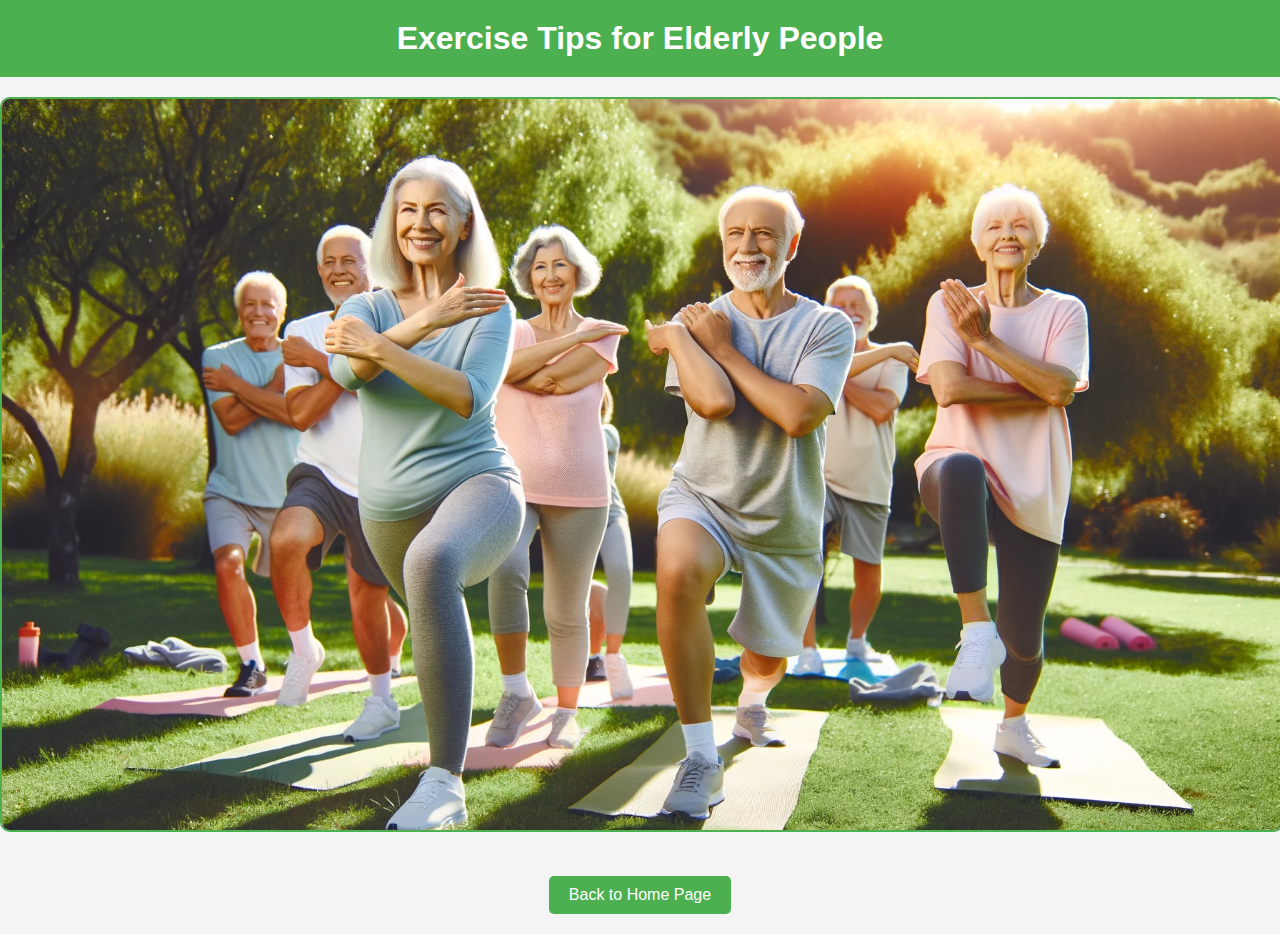
==== secondpage.html @ 946d176d "Add files via upload" ====
<!DOCTYPE html>
<html lang="en">
<head>
    <meta charset="UTF-8">
    <meta name="viewport" content="width=device-width, initial-scale=1.0">
    <title>Exercise Tips</title>
    <style>
        body {
            font-family: Arial, sans-serif;
            margin: 0;
            padding: 0;
            background-color: #f4f4f4;
            color: #333;
            text-align: center;
        }
        header {
            background-color: #4CAF50;
            color: white;
            padding: 10px 0;
        }
        h1 {
            margin: 10px;
        }
        img {
            margin: 20px 0;
            border: 2px solid #4CAF50;
            border-radius: 10px;
            max-width: 100%;
            height: auto;
        }
        a {
            display: inline-block;
            margin: 20px 0;
            padding: 10px 20px;
            color: white;
            background-color: #4CAF50;
            text-decoration: none;
            border-radius: 5px;
        }
        a:hover {
            background-color: #45a049;
        }
    </style>
</head>
<body>
    <header>
        <h1>Exercise Tips for Elderly People</h1>
    </header>
    <img src="image.jpg" alt="Exercise Tips">
    <br>
    <a href="index.html">Back to Home Page</a>
</body>
</html>
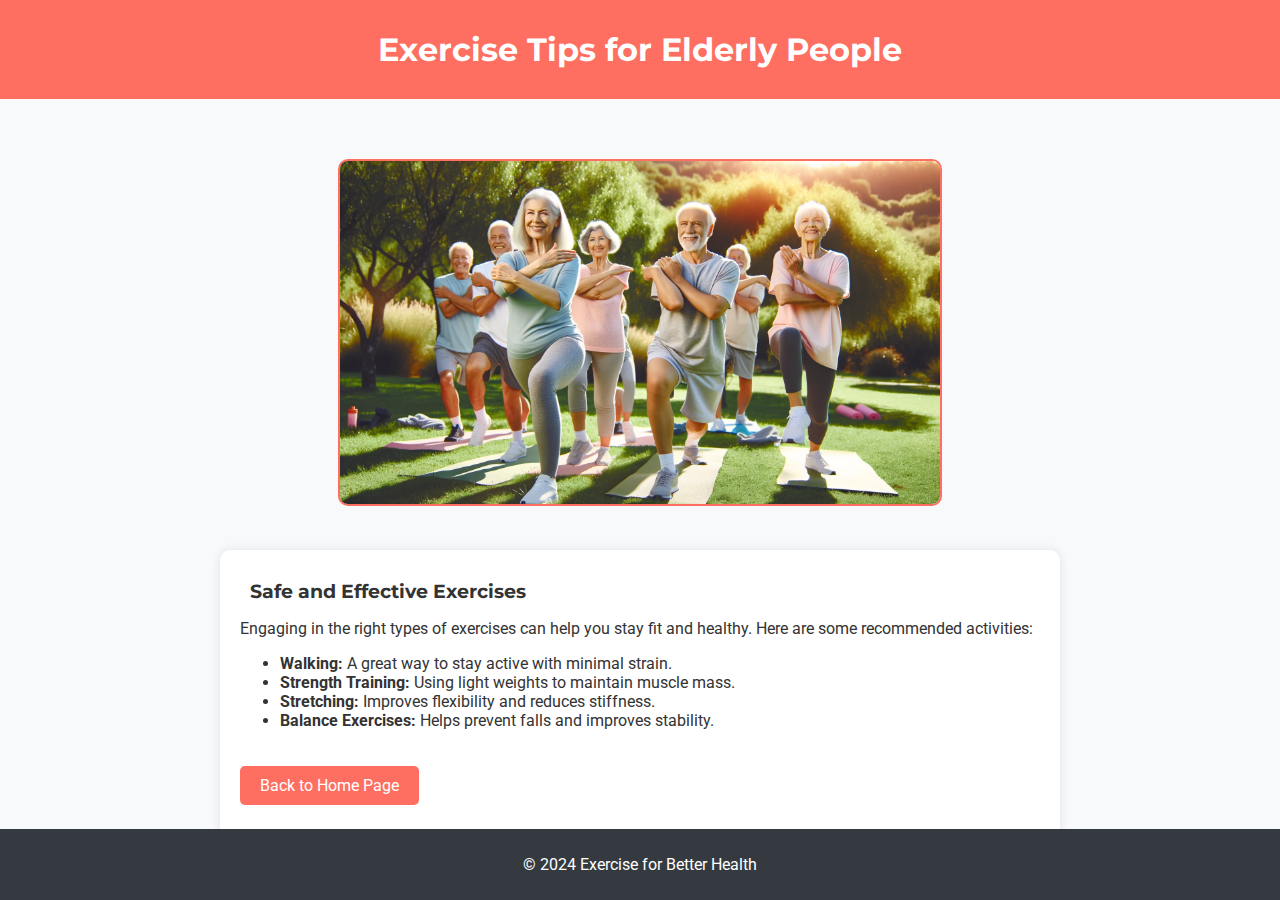
==== commit 3b240873: "Add files via upload" ====
--- a/secondpage.html
+++ b/secondpage.html
@@ -1,54 +1,41 @@
 <!DOCTYPE html>
 <html lang="en">
+
 <head>
     <meta charset="UTF-8">
     <meta name="viewport" content="width=device-width, initial-scale=1.0">
     <title>Exercise Tips</title>
-    <style>
-        body {
-            font-family: Arial, sans-serif;
-            margin: 0;
-            padding: 0;
-            background-color: #f4f4f4;
-            color: #333;
-            text-align: center;
-        }
-        header {
-            background-color: #4CAF50;
-            color: white;
-            padding: 10px 0;
-        }
-        h1 {
-            margin: 10px;
-        }
-        img {
-            margin: 20px 0;
-            border: 2px solid #4CAF50;
-            border-radius: 10px;
-            max-width: 100%;
-            height: auto;
-        }
-        a {
-            display: inline-block;
-            margin: 20px 0;
-            padding: 10px 20px;
-            color: white;
-            background-color: #4CAF50;
-            text-decoration: none;
-            border-radius: 5px;
-        }
-        a:hover {
-            background-color: #45a049;
-        }
-    </style>
+    <link rel="stylesheet" href="style.css">
+    <link rel="preconnect" href="https://fonts.googleapis.com">
+    <link rel="preconnect" href="https://fonts.gstatic.com" crossorigin>
+    <link href="https://fonts.googleapis.com/css2?family=Montserrat:wght@700&family=Roboto:wght@400&display=swap"
+        rel="stylesheet">
 </head>
+
 <body>
     <header>
         <h1>Exercise Tips for Elderly People</h1>
     </header>
-    <img src="image.jpg" alt="Exercise Tips">
-    <br>
-    <a href="index.html">Back to Home Page</a>
+    <main>
+        <section class="image-section">
+            <img src="image.jpg" alt="Exercise Tips" width="600">
+        </section>
+        <section class="info-section">
+            <h3>Safe and Effective Exercises</h3>
+            <p>Engaging in the right types of exercises can help you stay fit and healthy. Here are some recommended
+                activities:</p>
+            <ul>
+                <li><strong>Walking:</strong> A great way to stay active with minimal strain.</li>
+                <li><strong>Strength Training:</strong> Using light weights to maintain muscle mass.</li>
+                <li><strong>Stretching:</strong> Improves flexibility and reduces stiffness.</li>
+                <li><strong>Balance Exercises:</strong> Helps prevent falls and improves stability.</li>
+            </ul>
+            <a href="index.html" class="button">Back to Home Page</a>
+        </section>
+    </main>
+    <footer>
+        <p>&copy; 2024 Exercise for Better Health</p>
+    </footer>
 </body>
-</html>
 
+</html>--- a/style.css
+++ b/style.css
@@ -0,0 +1,77 @@
+body {
+  font-family: 'Roboto', sans-serif;
+  margin: 0;
+  padding: 0;
+  background-color: #f8f9fa;
+  color: #333;
+  text-align: center;
+}
+
+header {
+  background-color: #ff6f61;
+  color: white;
+  padding: 20px 0;
+}
+
+h1,
+h2,
+h3 {
+  margin: 10px;
+  font-family: 'Montserrat', sans-serif;
+}
+
+main {
+  padding: 20px;
+}
+
+.video-section,
+.image-section {
+  margin: 20px 0;
+}
+
+video,
+img {
+  margin: 20px 0;
+  border: 2px solid #ff6f61;
+  border-radius: 10px;
+  max-width: 100%;
+  height: auto;
+}
+
+.info-section {
+  background-color: #ffffff;
+  padding: 20px;
+  border-radius: 10px;
+  box-shadow: 0 0 10px rgba(0, 0, 0, 0.1);
+  text-align: left;
+  margin: 0 auto;
+  max-width: 800px;
+}
+
+ul {
+  text-align: left;
+}
+
+.button {
+  display: inline-block;
+  margin: 20px 0;
+  padding: 10px 20px;
+  color: white;
+  background-color: #ff6f61;
+  text-decoration: none;
+  border-radius: 5px;
+  transition: background-color 0.3s ease;
+}
+
+.button:hover {
+  background-color: #ff3b2f;
+}
+
+footer {
+  background-color: #343a40;
+  color: white;
+  padding: 10px 0;
+  position: fixed;
+  bottom: 0;
+  width: 100%;
+}